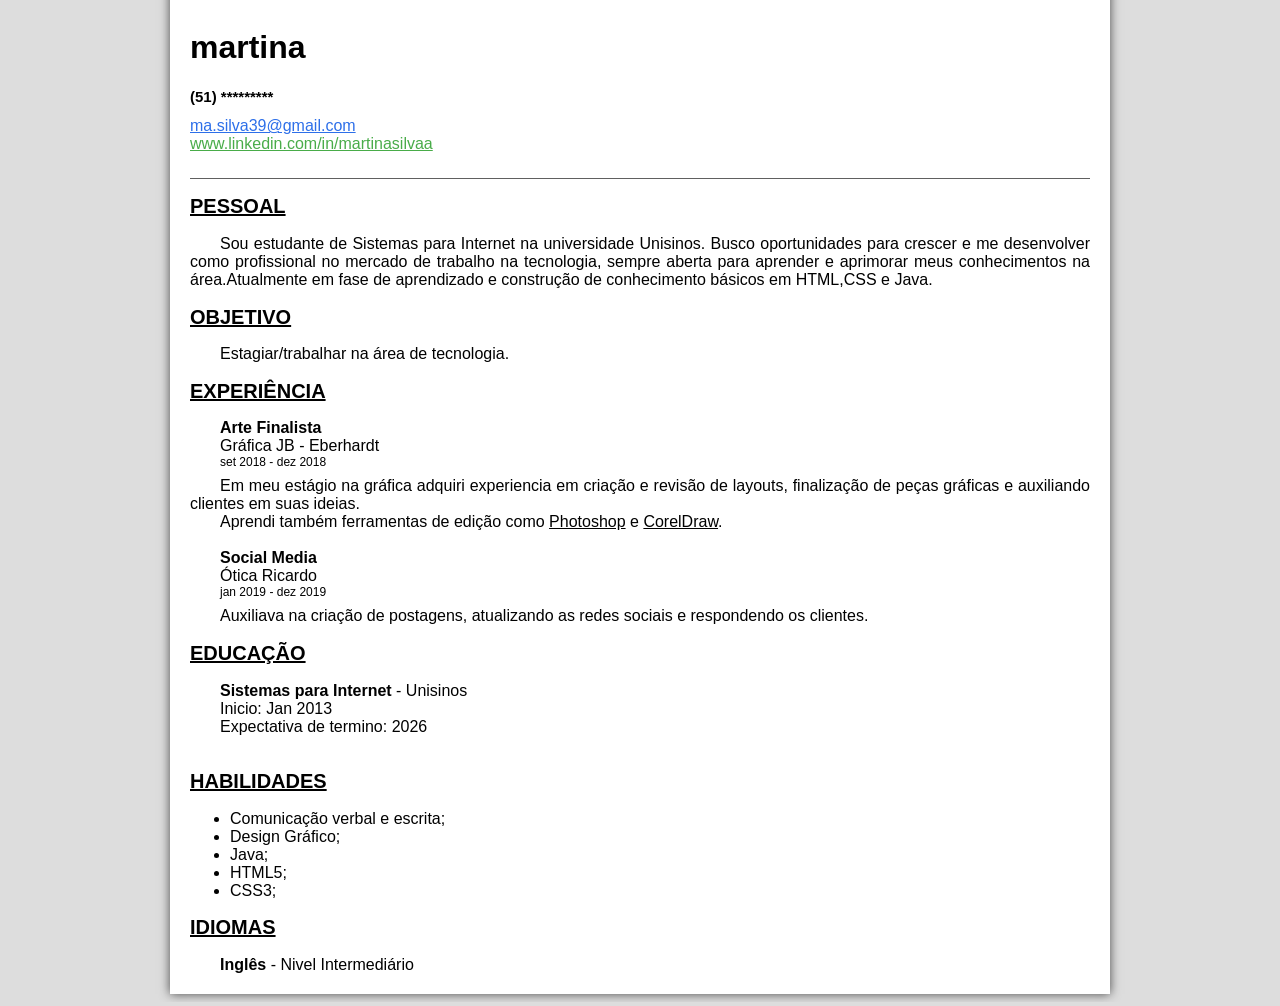
==== index.html @ 4bf6dfac "upload curriculo" ====
<!DOCTYPE html>
<html>
<head>
    <meta charset="UTF-8" />
    <title>Curriculo</title>
    <link rel="stylesheet" href="css_/style.css">

</head>


<body>
    <div id="interface">
    <h1>martina</h1>
    <header id="cabecalho">
        <h2> (51) ********* </h2>
        <a href="mailto:ma*******@gmail.com" style="color:rgb(45, 111, 233)">ma.silva39@gmail.com</a>
        <br/>
        <a href="https://www.linkedin.com/in/martinasilvaa/" target="_blank " style="color:rgb(73, 172, 73)"> www.linkedin.com/in/martinasilvaa </a>
    </header>
        

        <header id="cabecalho-titulo">
     <h2><u>PESSOAL</u></h2>
     <p>
        Sou estudante de Sistemas para Internet na universidade Unisinos. Busco oportunidades para crescer
         e me desenvolver como profissional no mercado de trabalho na tecnologia,
         sempre aberta para aprender e aprimorar meus conhecimentos na área.Atualmente em fase de aprendizado e construção de conhecimento básicos em HTML,CSS e Java.</p>
     </p>
    
     <h2><u>OBJETIVO</u></h2>
     <p>
        Estagiar/trabalhar na área de tecnologia.
     </p>
     
     <h2><u>EXPERIÊNCIA</u></h2>
       
            <b><p>Arte Finalista</p></b>
            <p>Gráfica JB - Eberhardt</p>
            <p style="font-size: 12px">set 2018 - dez 2018 </p>
            <br/>
            <p  style="margin-top:-10px">Em meu estágio na gráfica adquiri experiencia em criação e revisão de layouts, finalização de peças gráficas e auxiliando clientes em suas ideias.
            <br/><p>Aprendi também ferramentas de edição como <u>Photoshop</u> e <u>CorelDraw</u>.</p> 
            </p>

            <br/>

            <b><p>Social Media</p></b>
            <p>Ótica Ricardo</p>
            <p style="font-size:12px">jan 2019 - dez 2019</p>
            <br/>
            <p style="margin-top: -10px;">
                Auxiliava na criação de postagens, atualizando as redes sociais e respondendo os clientes.
            </p>

        <h2><u>EDUCAÇÃO</u></h2>

        <p><b>Sistemas para Internet</b> - Unisinos</p>
        <p>Inicio: Jan 2013</p>
        <p>Expectativa de termino: 2026 </p>

        <br/>

        <h2><u>HABILIDADES</u></h2>
        <ul>
           <li>Comunicação verbal e escrita;</li> 
            <li>Design Gráfico;</li>
            <li>Java;</li>
            <li>HTML5;</li>
            <li>CSS3;</li>
        </ul>

        <h2><u>IDIOMAS</u></h2>
        <p><b>Inglês</b> - Nivel Intermediário</p>
        
        </header>

    </div>
</body>

</html>
---- css_/style.css ----
Infos_pessoais {
    color: black;
    font-size: 14px
}


body {
    font-family: Arial, sans-serif;
    background-color: #ddd;
    color: rgba(0, 0, 0, 1);
}


div#interface {
    width: 900px;
    background-color: white;
    margin: -20px auto 0px auto;
    /*area externa*/
    box-shadow: 0px 0px 10px rgb(71, 71, 71);
    padding: 20px;
    justify-content: center;
    /*Area Interna = Cima, direita, baixo , esquerda */
}


header#cabecalho {
    border-bottom: 1px #606060 solid;
    height: 90px;
}
  


header#cabecalho h2 {
    font-size: 15px;
}

header#cabecalho-titulo h2 {
    font-size: 20px;
   
}

p {
    text-align: justify;
    text-indent: 30px;
    margin: 0;
 
}
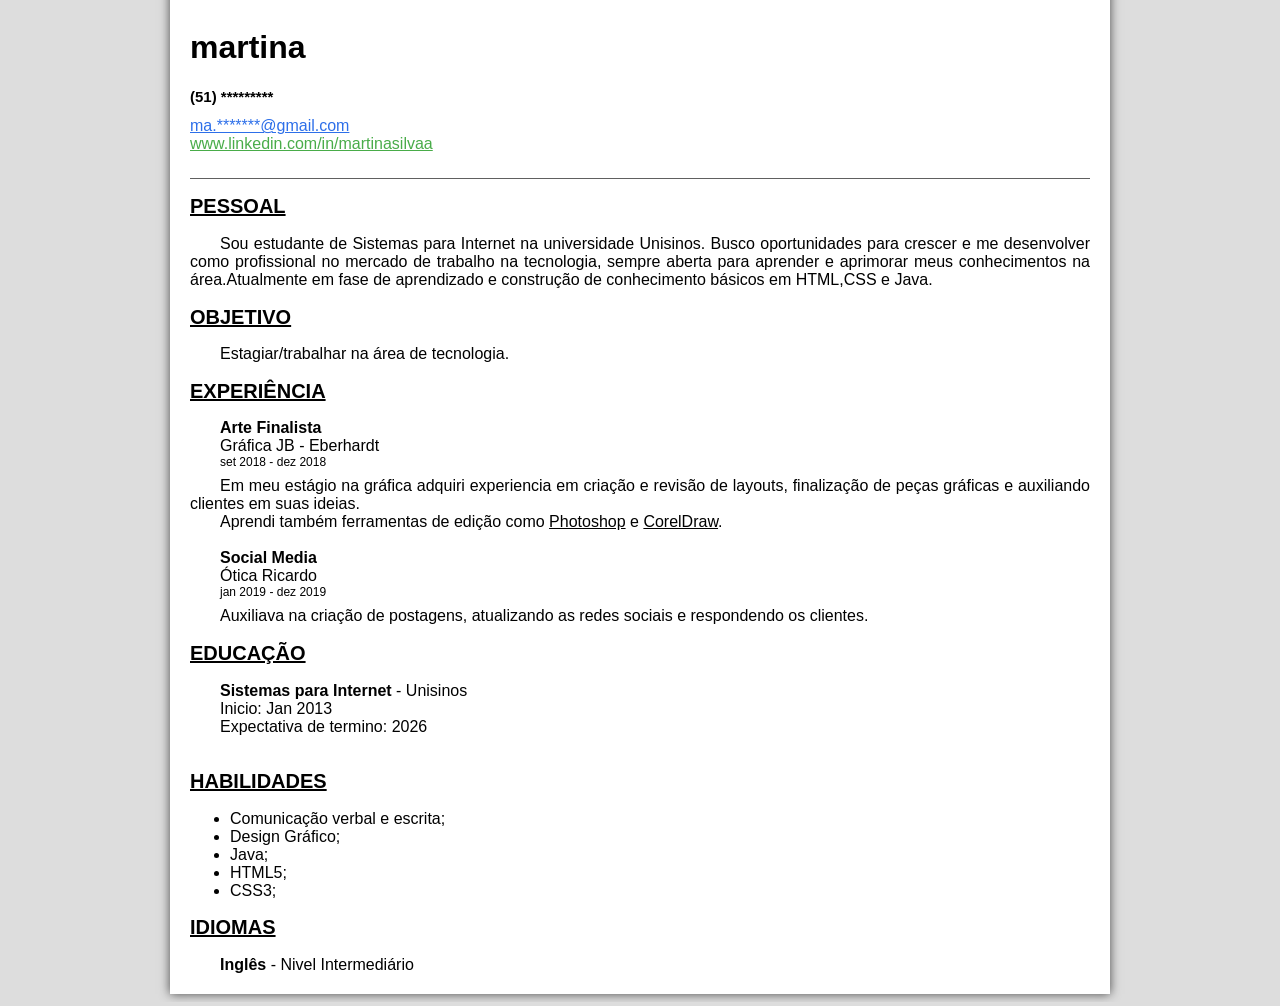
==== commit ea6585b7: "Update index.html" ====
--- a/index.html
+++ b/index.html
@@ -13,7 +13,7 @@
     <h1>martina</h1>
     <header id="cabecalho">
         <h2> (51) ********* </h2>
-        <a href="mailto:ma*******@gmail.com" style="color:rgb(45, 111, 233)">ma.silva39@gmail.com</a>
+        <a href="mailto:ma*******@gmail.com" style="color:rgb(45, 111, 233)">ma.*******@gmail.com</a>
         <br/>
         <a href="https://www.linkedin.com/in/martinasilvaa/" target="_blank " style="color:rgb(73, 172, 73)"> www.linkedin.com/in/martinasilvaa </a>
     </header>
@@ -77,4 +77,4 @@
     </div>
 </body>
 
-</html>+</html>
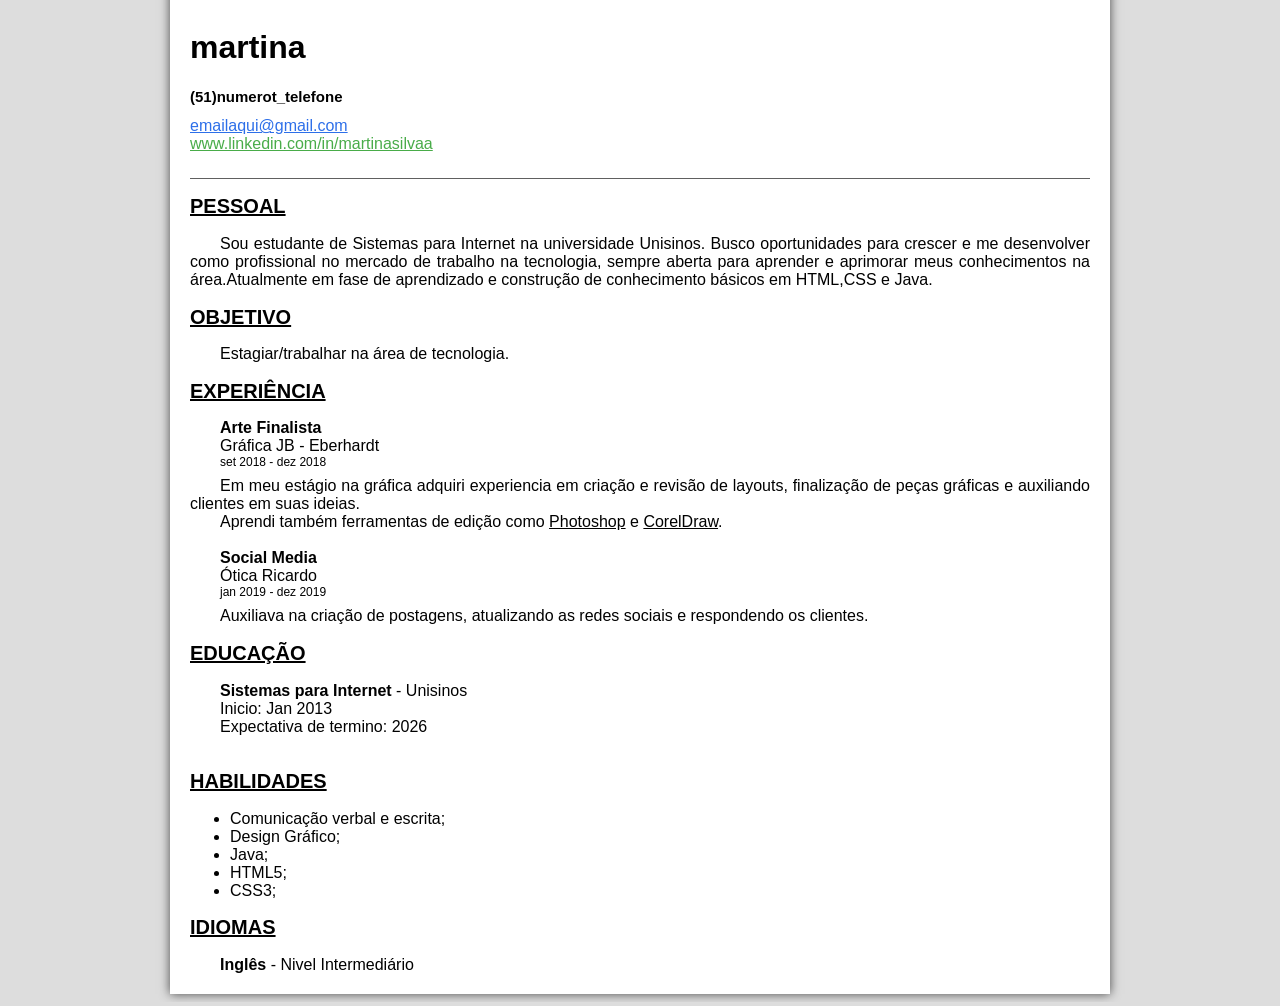
==== commit 18e31d82: "Update index.html" ====
--- a/index.html
+++ b/index.html
@@ -12,8 +12,8 @@
     <div id="interface">
     <h1>martina</h1>
     <header id="cabecalho">
-        <h2> (51) ********* </h2>
-        <a href="mailto:ma*******@gmail.com" style="color:rgb(45, 111, 233)">ma.*******@gmail.com</a>
+        <h2> (51)numerot_telefone</h2>
+        <a href="mailto:ma*******@gmail.com" style="color:rgb(45, 111, 233)">emailaqui@gmail.com</a>
         <br/>
         <a href="https://www.linkedin.com/in/martinasilvaa/" target="_blank " style="color:rgb(73, 172, 73)"> www.linkedin.com/in/martinasilvaa </a>
     </header>
